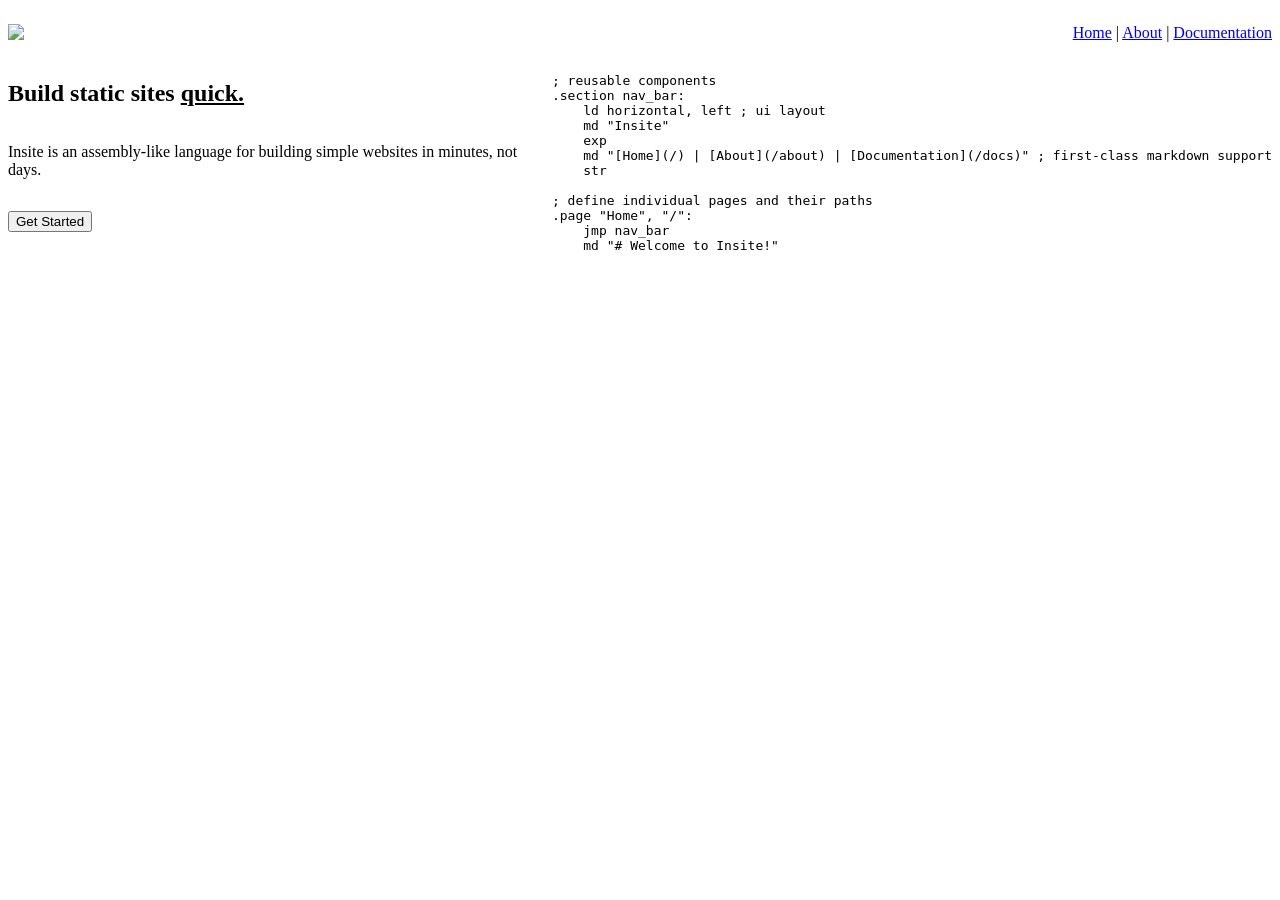
==== docs/index.html @ f23abc4a "Docs: Add initial site and configuration" ====
<!DOCTYPE html><html lang="en"><head><meta charset="UTF-8"><meta name="viewport" content="width=device-width, initial-scale=1.0"><meta http-equiv="X-UA-Compatible" content="ie=edge"><title>Home</title><link rel="stylesheet" href="/style.css"><link rel="icon" type="image/x-icon" href="/icon.svg"></head><body><main><div style="display: flex;flex-direction: row;align-items: flex-start;justify-content: flex-start;width: 100%;box-sizing: border-box;"><div style="display: flex; flex-direction: column;"><p><a href="/"><img src="/icon.svg" width="100px"/></a></p></div><div style="flex-grow: 1;"></div><div style="display: flex; flex-direction: column;"><p><a href="/">Home</a> | <a href="/about">About</a> | <a href="/docs">Documentation</a></p></div></div><div style="display: flex;flex-direction: row;align-items: flex-start;justify-content: flex-start;width: 100%;box-sizing: border-box;"><div style="display: flex;flex-direction: column;align-items: flex-start;justify-content: flex-start;width: 100%;box-sizing: border-box;"><div style="display: flex; flex-direction: column;"><h2>Build static sites <u>quick.</u></h2></div><div style="display: flex; flex-direction: column;"><p>Insite is an assembly-like language for building simple websites in minutes, not days.</p></div><div style="display: flex; flex-direction: column;"><p><button onclick="window.location.href='/docs';">Get Started</button></p></div><div style="flex-grow: 1;"></div></div><div style="display: flex; flex-direction: column;"><pre><code>; reusable components
.section nav_bar:
    ld horizontal, left ; ui layout
    md &quot;Insite&quot;
    exp
    md &quot;[Home](/) | [About](/about) | [Documentation](/docs)&quot; ; first-class markdown support
    str

; define individual pages and their paths
.page &quot;Home&quot;, &quot;/&quot;:
    jmp nav_bar
    md &quot;# Welcome to Insite!&quot;
</code></pre></div></div></div></main></body></html>
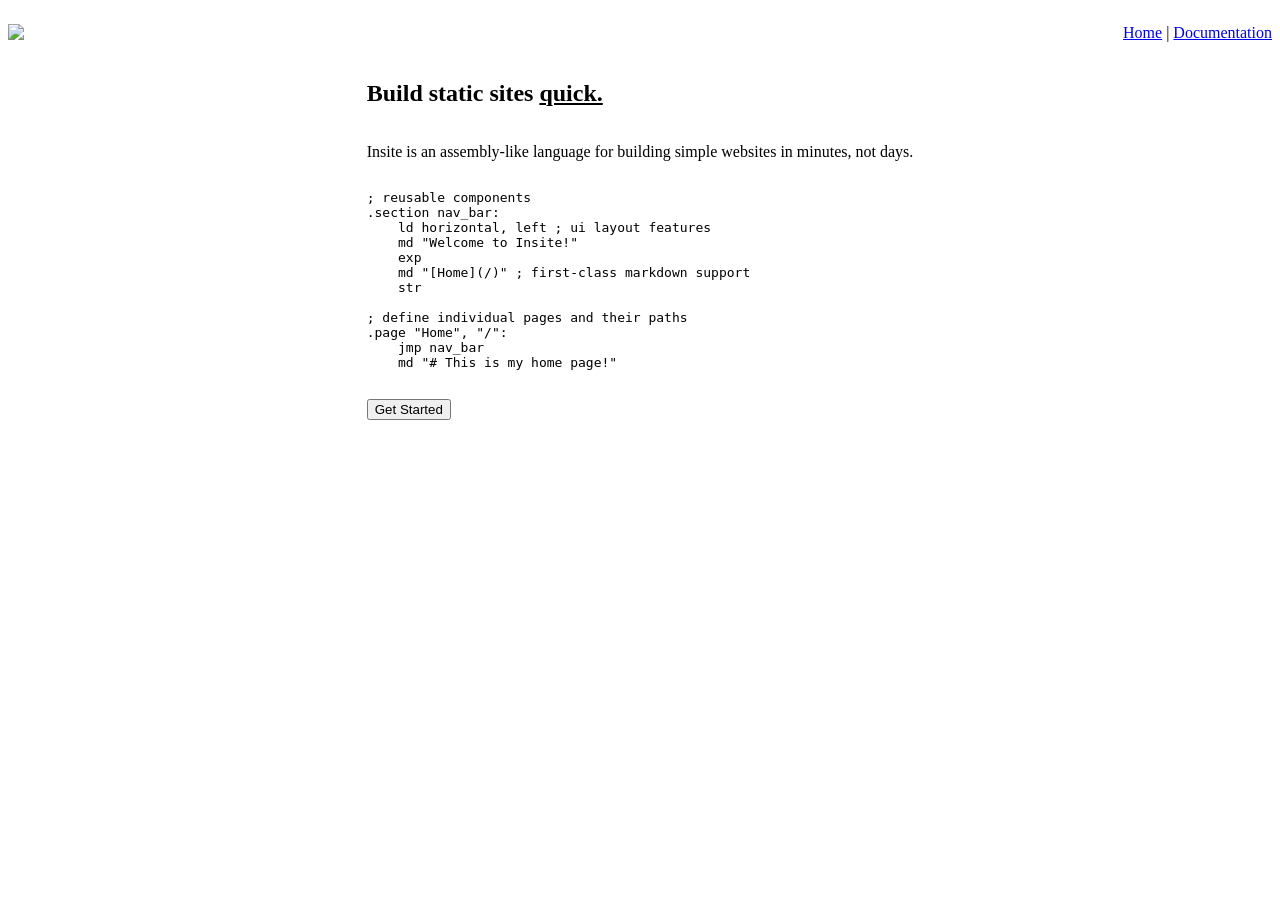
==== commit 893ae9fb: "Docs: Add documentation files and reorganize assets" ====
--- a/docs/index.html
+++ b/docs/index.html
@@ -1,13 +1,17 @@
-<!DOCTYPE html><html lang="en"><head><meta charset="UTF-8"><meta name="viewport" content="width=device-width, initial-scale=1.0"><meta http-equiv="X-UA-Compatible" content="ie=edge"><title>Home</title><link rel="stylesheet" href="/style.css"><link rel="icon" type="image/x-icon" href="/icon.svg"></head><body><main><div style="display: flex;flex-direction: row;align-items: flex-start;justify-content: flex-start;width: 100%;box-sizing: border-box;"><div style="display: flex; flex-direction: column;"><p><a href="/"><img src="/icon.svg" width="100px"/></a></p></div><div style="flex-grow: 1;"></div><div style="display: flex; flex-direction: column;"><p><a href="/">Home</a> | <a href="/about">About</a> | <a href="/docs">Documentation</a></p></div></div><div style="display: flex;flex-direction: row;align-items: flex-start;justify-content: flex-start;width: 100%;box-sizing: border-box;"><div style="display: flex;flex-direction: column;align-items: flex-start;justify-content: flex-start;width: 100%;box-sizing: border-box;"><div style="display: flex; flex-direction: column;"><h2>Build static sites <u>quick.</u></h2></div><div style="display: flex; flex-direction: column;"><p>Insite is an assembly-like language for building simple websites in minutes, not days.</p></div><div style="display: flex; flex-direction: column;"><p><button onclick="window.location.href='/docs';">Get Started</button></p></div><div style="flex-grow: 1;"></div></div><div style="display: flex; flex-direction: column;"><pre><code>; reusable components
+<!DOCTYPE html><html lang="en"><head><meta charset="UTF-8"><meta name="viewport" content="width=device-width, initial-scale=1.0"><meta http-equiv="X-UA-Compatible" content="ie=edge"><title>Home</title><link rel="stylesheet" href="/insite/style.css"><link rel="icon" type="image/x-icon" href="/insite/icon.svg"></head><body><main><div style="display: flex;flex-direction: row;align-items: flex-start;justify-content: flex-start;width: 100%;box-sizing: border-box;"><div style="display: flex; flex-direction: column;"><p><a href="/insite"><img src="/insite/icon.svg" width="100px"/></a></p></div><div style="flex-grow: 1;"></div><div style="display: flex; flex-direction: column;"><p><a href="/insite">Home</a> | <a href="/insite/docs">Documentation</a></p></div></div><div style="display: flex;flex-direction: column;align-items: center;justify-content: center;width: 100%;box-sizing: border-box;"><div style="display: flex; flex-direction: column;"><h2>Build static sites <u>quick.</u></h2>
+<p>Insite is an assembly-like language for building simple websites in minutes, not days.</p>
+<pre><code>; reusable components
 .section nav_bar:
-    ld horizontal, left ; ui layout
-    md &quot;Insite&quot;
+    ld horizontal, left ; ui layout features
+    md &quot;Welcome to Insite!&quot;
     exp
-    md &quot;[Home](/) | [About](/about) | [Documentation](/docs)&quot; ; first-class markdown support
+    md &quot;[Home](/)&quot; ; first-class markdown support
     str
 
 ; define individual pages and their paths
 .page &quot;Home&quot;, &quot;/&quot;:
     jmp nav_bar
-    md &quot;# Welcome to Insite!&quot;
-</code></pre></div></div></div></main></body></html>+    md &quot;# This is my home page!&quot;
+</code></pre>
+<p><button onclick="window.location.href='/insite/docs';">Get Started</button></p>
+</div></div></main></body></html>
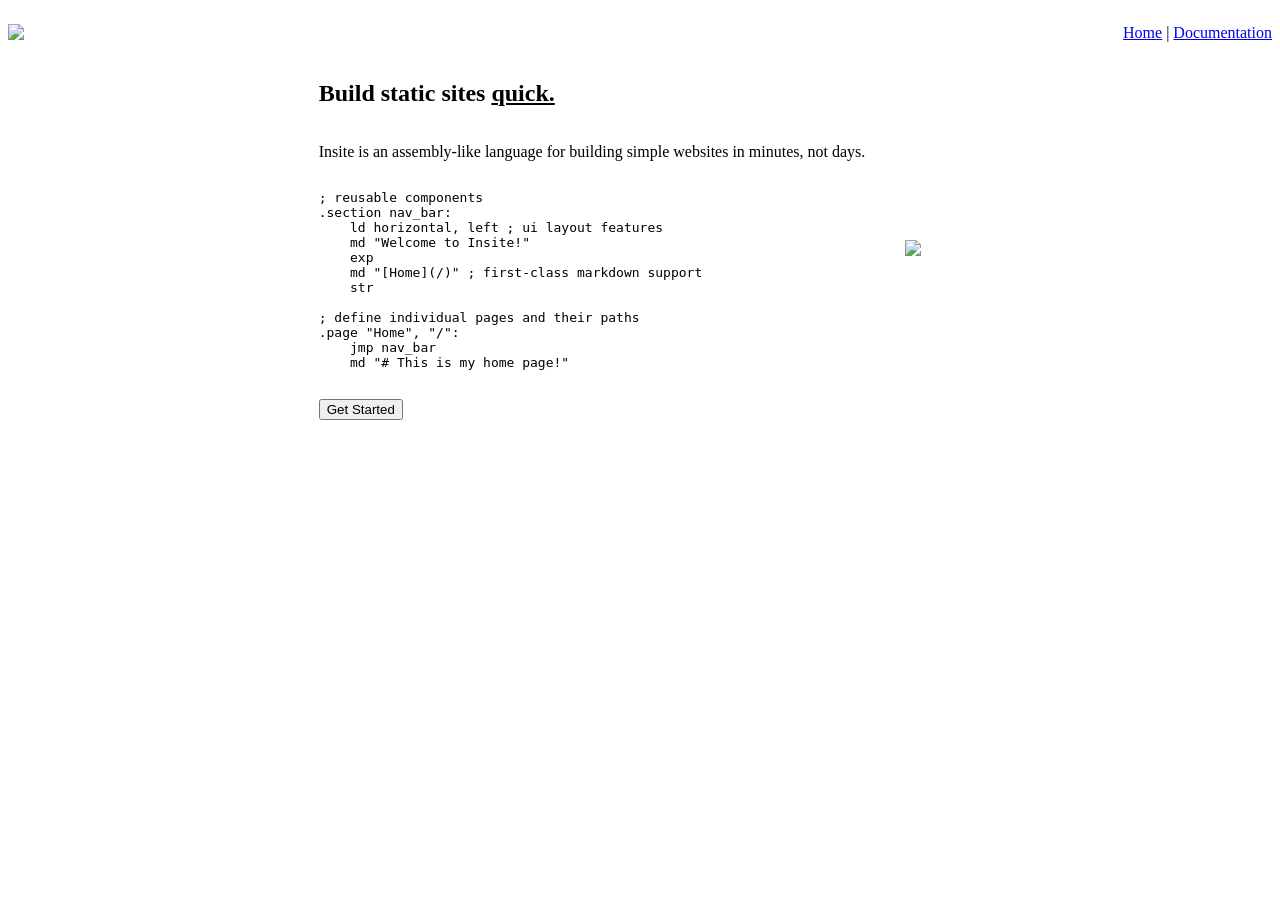
==== commit db021e9a: "Docs + Assets: Update home page and add wide/normal logo variations" ====
--- a/docs/index.html
+++ b/docs/index.html
@@ -1,4 +1,4 @@
-<!DOCTYPE html><html lang="en"><head><meta charset="UTF-8"><meta name="viewport" content="width=device-width, initial-scale=1.0"><meta http-equiv="X-UA-Compatible" content="ie=edge"><title>Home</title><link rel="stylesheet" href="/insite/style.css"><link rel="icon" type="image/x-icon" href="/insite/icon.svg"></head><body><main><div style="display: flex;flex-direction: row;align-items: flex-start;justify-content: flex-start;width: 100%;box-sizing: border-box;"><div style="display: flex; flex-direction: column;"><p><a href="/insite"><img src="/insite/icon.svg" width="100px"/></a></p></div><div style="flex-grow: 1;"></div><div style="display: flex; flex-direction: column;"><p><a href="/insite">Home</a> | <a href="/insite/docs">Documentation</a></p></div></div><div style="display: flex;flex-direction: column;align-items: center;justify-content: center;width: 100%;box-sizing: border-box;"><div style="display: flex; flex-direction: column;"><h2>Build static sites <u>quick.</u></h2>
+<!DOCTYPE html><html lang="en"><head><meta charset="UTF-8"><meta name="viewport" content="width=device-width, initial-scale=1.0"><meta http-equiv="X-UA-Compatible" content="ie=edge"><title>Home</title><link rel="stylesheet" href="/insite/style.css"><link rel="icon" type="image/x-icon" href="/insite/icon.svg"></head><body><main><div style="display: flex;flex-direction: row;align-items: flex-start;justify-content: flex-start;box-sizing: border-box;"><div style="display: flex; flex-direction: column;"><p><a href="/insite"><img src="/insite/icon-wide.svg" width="100px"/></a></p></div><div style="flex-grow: 1;"></div><div style="display: flex; flex-direction: column;"><p><a href="/insite">Home</a> | <a href="/insite/docs">Documentation</a></p></div></div><div style="display: flex;flex-direction: row;align-items: center;justify-content: center;box-sizing: border-box;"><div style="display: flex; flex-direction: column;"><h2>Build static sites <u>quick.</u></h2>
 <p>Insite is an assembly-like language for building simple websites in minutes, not days.</p>
 <pre><code>; reusable components
 .section nav_bar:
@@ -14,4 +14,4 @@
     md &quot;# This is my home page!&quot;
 </code></pre>
 <p><button onclick="window.location.href='/insite/docs';">Get Started</button></p>
-</div></div></main></body></html>+</div><div style="display: flex; flex-direction: column;"><img src="/insite/icon.svg" style="margin: 40px;"></div></div></main></body></html>
